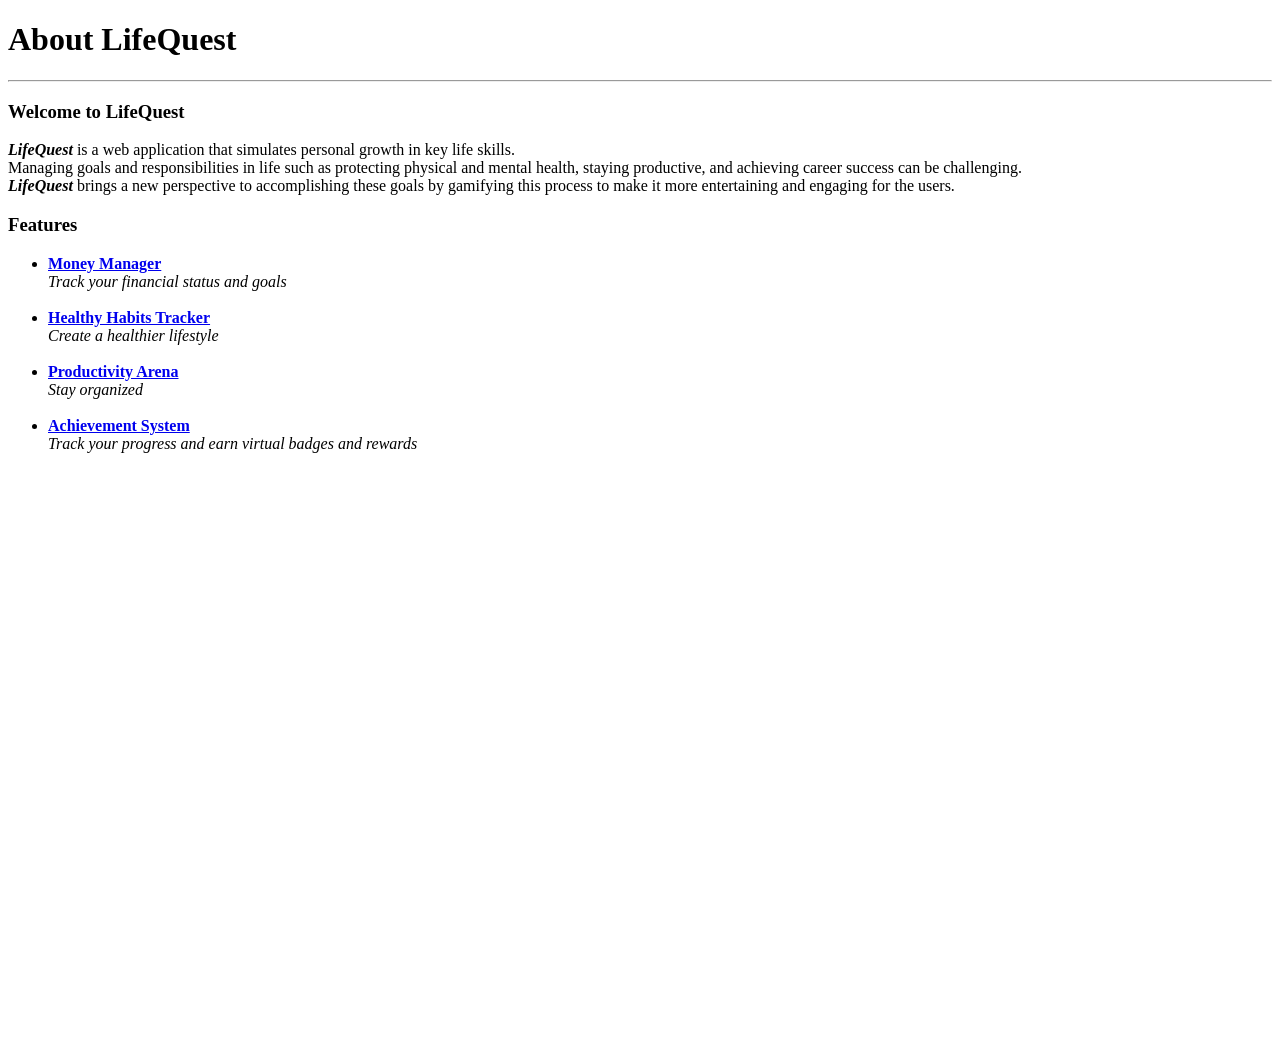
==== about.html @ 291244e7 "Update about.html" ====
<!DOCTYPE html>
<html>
<html lang="en">
    <head>
        <meta charset="UTF-8">
        <meta name="viewport" content="width=device-width, initial-scale=1.0">
        <title>About</title>
    </head>
    <body>
        <h1>About LifeQuest</h1>
        <hr>
        <section>
        <h3>Welcome to LifeQuest</h3>
        <p><b><i>LifeQuest</i></b> is a web application that simulates personal growth in key life skills.<br>
            Managing goals and responsibilities in life such as protecting physical and mental health, staying productive, 
            and achieving career success can be challenging.<br> 
            <b><i>LifeQuest</i></b> brings a new perspective to accomplishing these goals by gamifying this process to make it more entertaining and engaging for the users.
            
        </p>
    </section>
    <section>
        <h3>Features</h3>
        <ul>
                <li><a href="subTabs/money-manager.html"><b>Money Manager</b></a><br><i>Track your financial status and goals</i></li>
                <br>
                <li><a href="subTabs/healthy-habits.html"><b>Healthy Habits Tracker</b></a><br><i>Create a healthier lifestyle</i></li>
                <br>
                <li><a href="subTabs/productivity-arena.html"><b>Productivity Arena</b><br></a><i>Stay organized</i></li>
                <br>
                <li><a href="subTabs/achievement-system.html"><b>Achievement System</b><br><i></a>Track your progress and earn virtual badges and rewards</i></li>
            </ul>
    </section>
    <a href="../index.html" style=" text-decoration: none; 
                                        display: inline-block; 
                                        margin-top: 540px; 
                                        margin-left: 1330px;
                                        padding-left: 10px; 
                                        padding-right: 10px;
                                        width: 80px; 
                                        background-color: rgb(118, 118, 118); 
                                        color: rgb(255, 255, 255); 
                                        font-weight: bold; 
                                        line-height: 40px; 
                                        text-align: center;
                                        border-radius: 20px;
                                        font-family: Arial, Helvetica, sans-serif;"
                                        >
            &lt; BACK
        </a>
    </body>
</html>
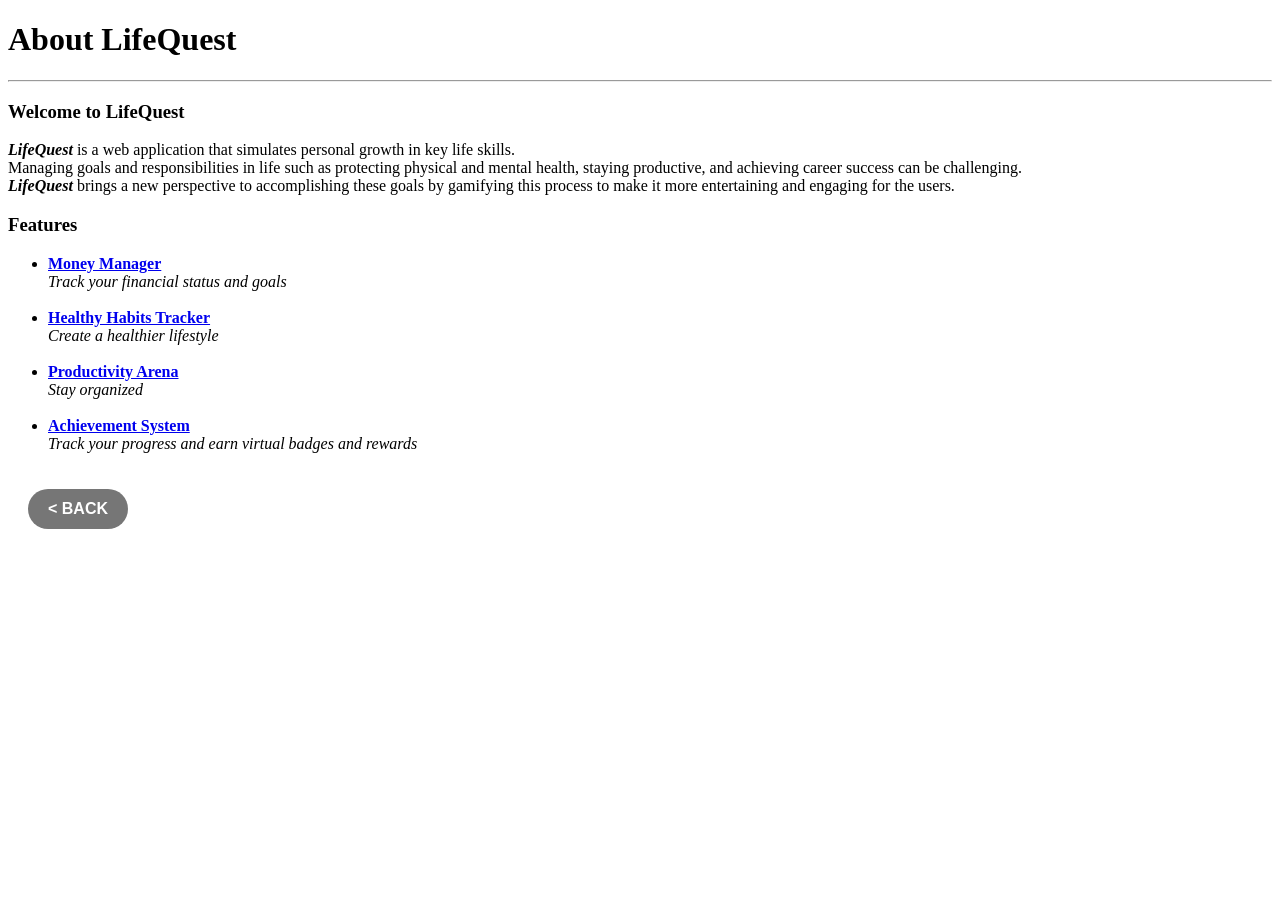
==== commit 883f06ab: "fixed "back" buttons, added contact page" ====
--- a/about.html
+++ b/about.html
@@ -1,5 +1,4 @@
 <!DOCTYPE html>
-<html>
 <html lang="en">
     <head>
         <meta charset="UTF-8">
@@ -32,8 +31,8 @@
     </section>
     <a href="../index.html" style=" text-decoration: none; 
                                         display: inline-block; 
-                                        margin-top: 540px; 
-                                        margin-left: 1330px;
+                                        margin-top: 20px; 
+                                        margin-left: 20px;
                                         padding-left: 10px; 
                                         padding-right: 10px;
                                         width: 80px; 
@@ -47,5 +46,6 @@
                                         >
             &lt; BACK
         </a>
+
     </body>
 </html>
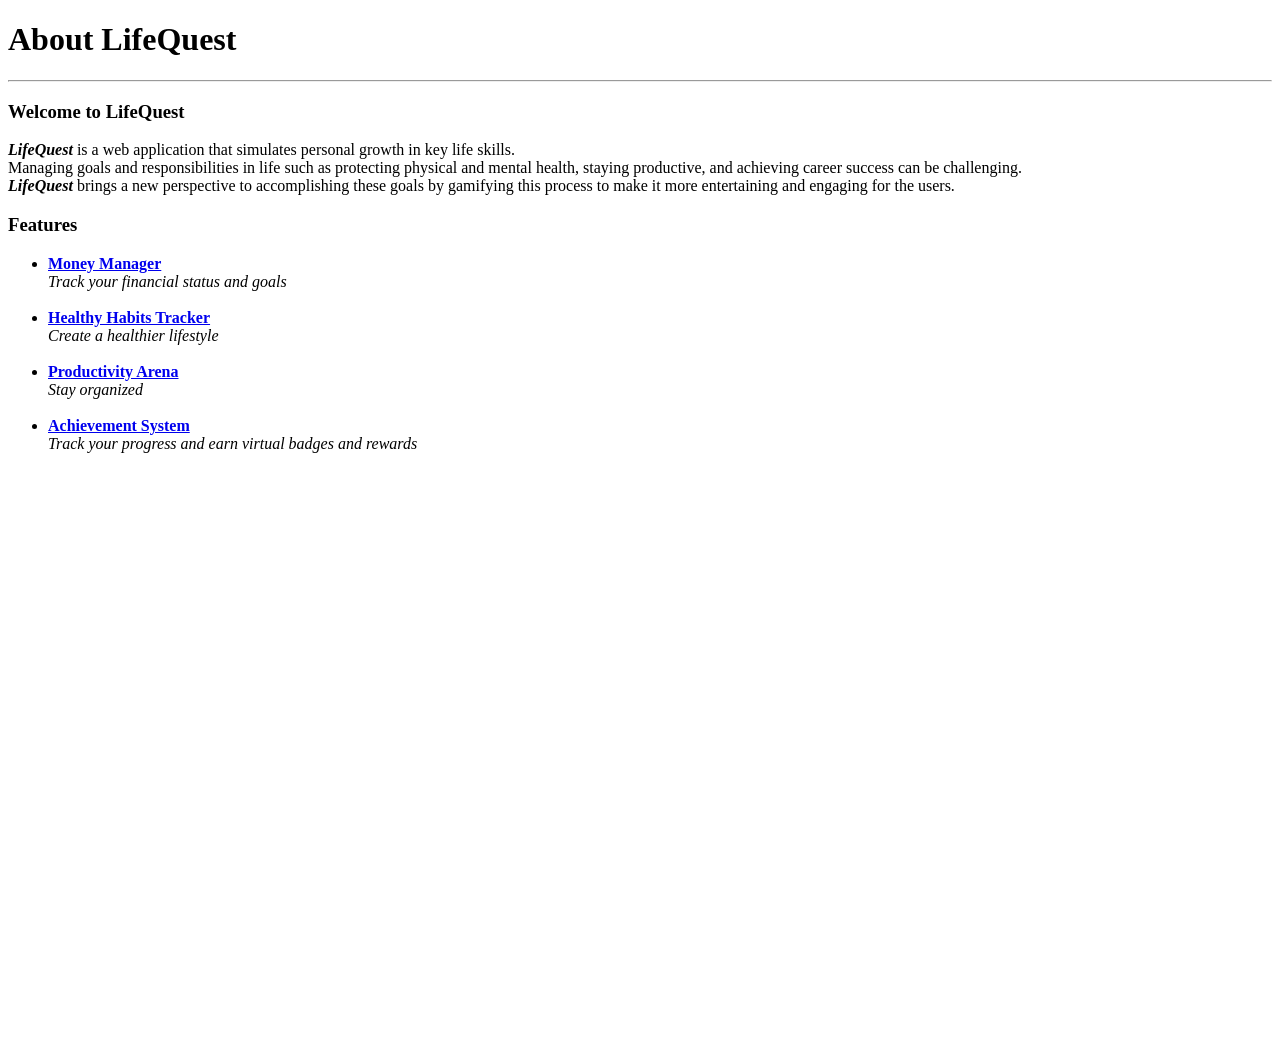
==== commit 8befb3de: "index.css file added meta charset added to every html file" ====
--- a/about.html
+++ b/about.html
@@ -2,7 +2,6 @@
 <html lang="en">
     <head>
         <meta charset="UTF-8">
-        <meta name="viewport" content="width=device-width, initial-scale=1.0">
         <title>About</title>
     </head>
     <body>
@@ -31,8 +30,8 @@
     </section>
     <a href="../index.html" style=" text-decoration: none; 
                                         display: inline-block; 
-                                        margin-top: 20px; 
-                                        margin-left: 20px;
+                                        margin-top: 540px; 
+                                        margin-left: 1330px;
                                         padding-left: 10px; 
                                         padding-right: 10px;
                                         width: 80px; 
@@ -46,6 +45,5 @@
                                         >
             &lt; BACK
         </a>
-
     </body>
 </html>
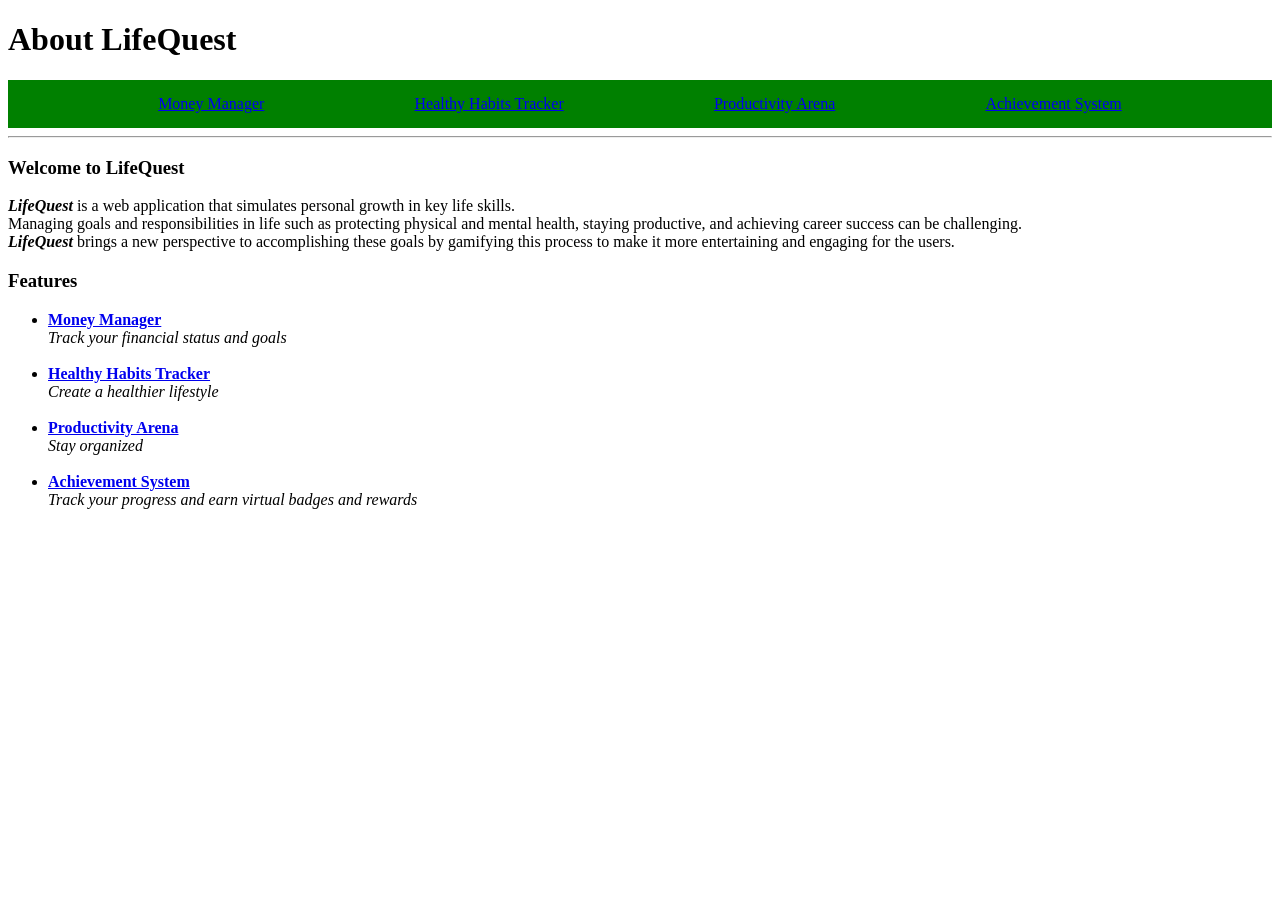
==== commit 08a2d608: "back buttons on every page replaced with the nav + css files for each html file createdheaders added" ====
--- a/about.html
+++ b/about.html
@@ -3,9 +3,18 @@
     <head>
         <meta charset="UTF-8">
         <title>About</title>
+        <link rel="stylesheet" href="Styles/about.css">
     </head>
     <body>
-        <h1>About LifeQuest</h1>
+        <header>
+            <h1>About LifeQuest</h1>
+        </header>
+        <nav class="nav-Nav">
+                <a href="subTabs/money-manager.html">Money Manager</a>
+                <a href="subTabs/healthy-habits.html">Healthy Habits Tracker</a>
+                <a href="subTabs/productivity-arena.html">Productivity Arena</a>
+                <a href="subTabs/achievement-system.html">Achievement System</a>
+            </nav>
         <hr>
         <section>
         <h3>Welcome to LifeQuest</h3>
@@ -28,22 +37,5 @@
                 <li><a href="subTabs/achievement-system.html"><b>Achievement System</b><br><i></a>Track your progress and earn virtual badges and rewards</i></li>
             </ul>
     </section>
-    <a href="../index.html" style=" text-decoration: none; 
-                                        display: inline-block; 
-                                        margin-top: 540px; 
-                                        margin-left: 1330px;
-                                        padding-left: 10px; 
-                                        padding-right: 10px;
-                                        width: 80px; 
-                                        background-color: rgb(118, 118, 118); 
-                                        color: rgb(255, 255, 255); 
-                                        font-weight: bold; 
-                                        line-height: 40px; 
-                                        text-align: center;
-                                        border-radius: 20px;
-                                        font-family: Arial, Helvetica, sans-serif;"
-                                        >
-            &lt; BACK
-        </a>
     </body>
 </html>
--- a/Styles/about.css
+++ b/Styles/about.css
@@ -0,0 +1,6 @@
+.nav-Nav{
+    display: flex;
+    justify-content: space-evenly;
+    background-color: green;
+    padding: 15px 0px;
+}
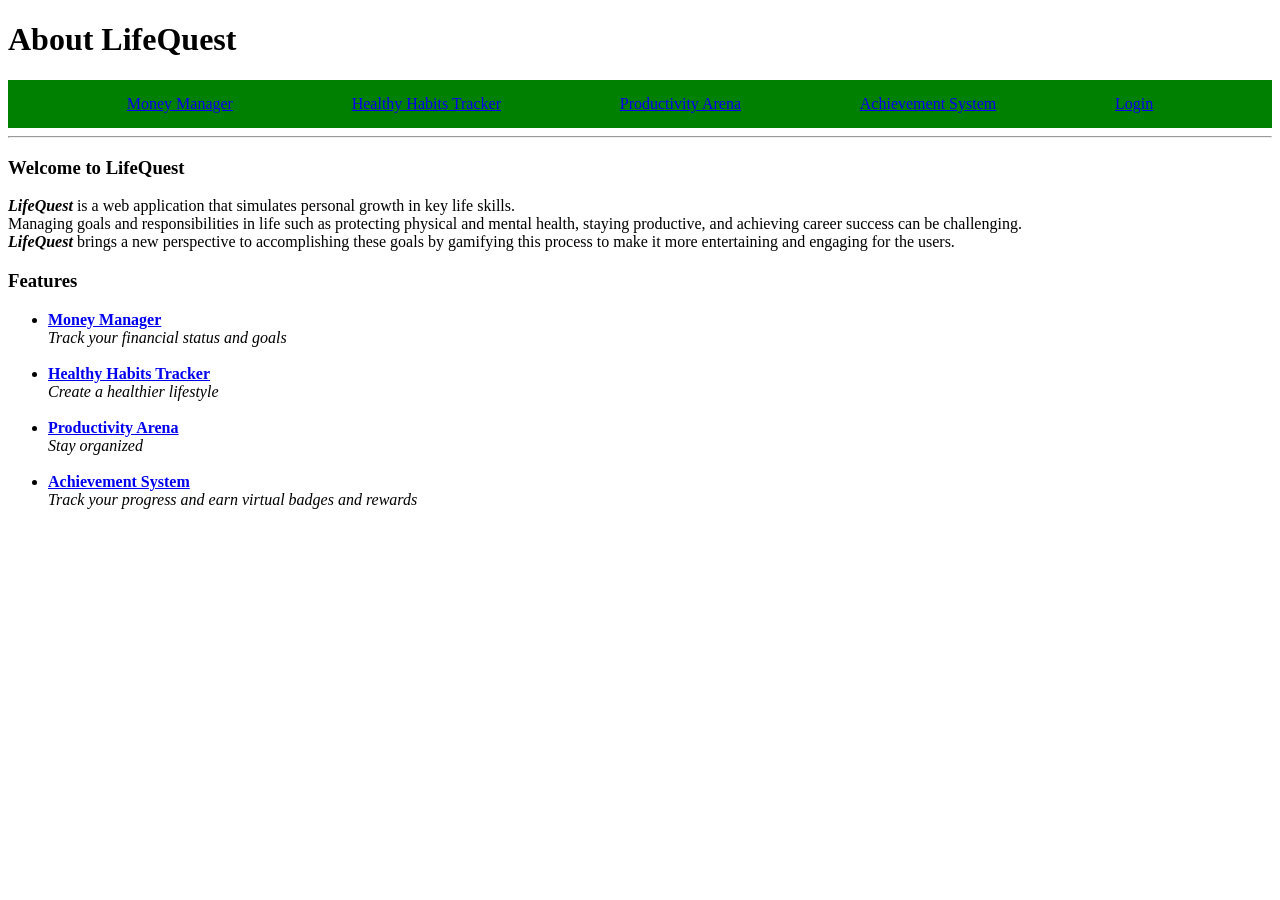
==== commit bc8c0cfa: "login on nav" ====
--- a/about.html
+++ b/about.html
@@ -14,6 +14,7 @@
                 <a href="subTabs/healthy-habits.html">Healthy Habits Tracker</a>
                 <a href="subTabs/productivity-arena.html">Productivity Arena</a>
                 <a href="subTabs/achievement-system.html">Achievement System</a>
+                <a href="../index.html">Login</a>
             </nav>
         <hr>
         <section>
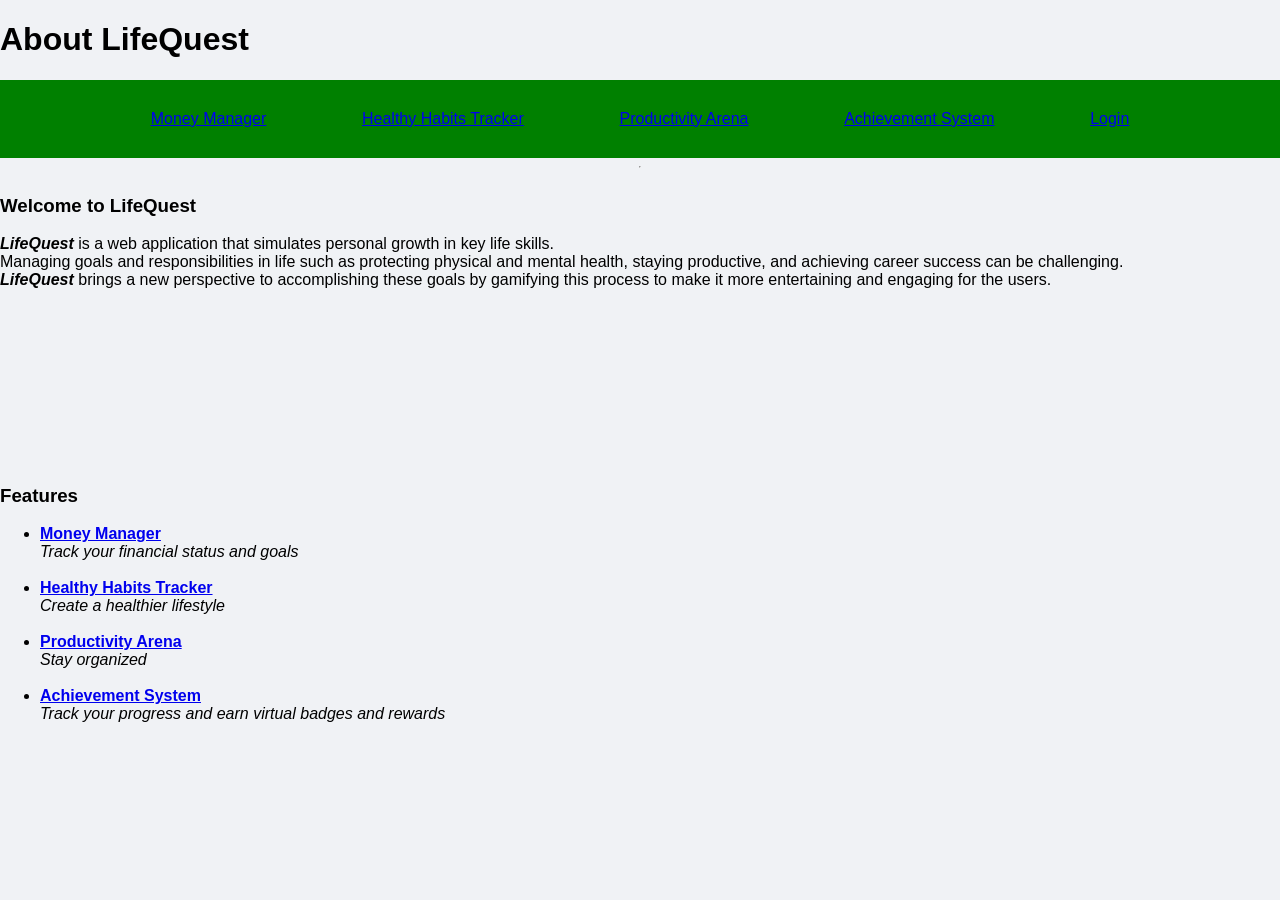
==== commit d3dd7ec3: "Chnanged contact and about pages" ====
--- a/about.html
+++ b/about.html
@@ -3,7 +3,7 @@
     <head>
         <meta charset="UTF-8">
         <title>About</title>
-        <link rel="stylesheet" href="Styles/about.css">
+        <link rel="stylesheet" href="Styles/subTabs.css">
     </head>
     <body>
         <header>
--- a/Styles/subTabs.css
+++ b/Styles/subTabs.css
@@ -0,0 +1,147 @@
+section {
+    flex: 1;
+}
+
+.nav-Nav {
+    display: flex;
+    justify-content: space-evenly;
+    background-color: green;
+    padding: 10px 35px;
+    flex-direction: column;
+}
+
+.nav-links {
+    display: flex;
+    justify-content: space-evenly;
+    gap: 20px;
+    flex-wrap: wrap;
+}
+
+.nav-links a {
+    text-decoration: none;
+    color: green;
+    font-weight: bold;
+    font-size: 100%;
+    transition: font-size 0.3s;
+}
+
+.nav-links a:hover {
+    font-size: 110%;
+}
+
+.navBar-Div {
+    padding: 20px;
+    text-align: center;
+    background-color: white;
+    box-shadow: 0px 1px 2px rgb(83, 83, 83);
+    margin-bottom: 30px;
+}
+
+body {
+    margin: 0;
+    padding: 0;
+    font-family: 'Segoe UI', sans-serif;
+    background-color: #f0f2f5;
+
+    display: flex;
+    flex-direction: column;
+    min-height: 100vh;
+}
+
+#money-manager, #achievement-system{
+    display: flex;
+    flex-direction: column;
+    flex: 1;
+}
+
+.subTabTitle-header {
+    padding: 10px 20px;
+    display: flex;
+    color: white;
+    background-color: green;
+    justify-content: space-between;
+    align-items: center;
+    flex-direction: column;
+}
+
+.lifeQuestLogo-Img {
+    width: 30px;
+    height: 30px;
+    border-radius: 5px;
+}
+
+.footer-Div {
+    padding: 7px;
+    background: green;
+    text-align: center;
+    flex-direction: column;
+    display: flex;
+    justify-content: left;
+    flex-wrap: nowrap;
+
+}
+
+.footer-Div {
+    padding: 10px;
+    background: green;
+    display: flex;
+    align-items: center;
+    justify-content: space-between;
+    flex-direction: column;
+}
+
+.footerAnchors-Div {
+    display: flex;
+    gap: 15px;
+}
+
+.footer-Div a {
+    padding: 10px;
+
+    text-decoration: none;
+    color: #ffffff;
+    font-weight: bold;
+}
+
+
+@media(min-width: 768px) {
+    .footer-Div {
+        justify-content: space-between;
+    }
+
+    .lifeQuestLogo-Img {
+        width: 50px;
+        height: 50px;
+    }
+
+    .nav-Nav {
+        flex-direction: row;
+        padding: 15px 40px;
+    }
+
+    .subTabTitle-header {
+        flex-direction: row;
+        padding: 20px 30px;
+    }
+
+    .footer-Div {
+        flex-direction: row;
+        padding: 15px 30px;
+    }
+}
+
+@media(min-width: 1024px) {
+    .nav-Nav {
+        flex-direction: row;
+        padding: 30px 55px;
+    }
+
+    .subTabTitle-header {
+        flex-direction: row;
+        padding: 30px 50px;
+    }
+
+    .footer-Div {
+        flex-direction: row;
+    }
+}
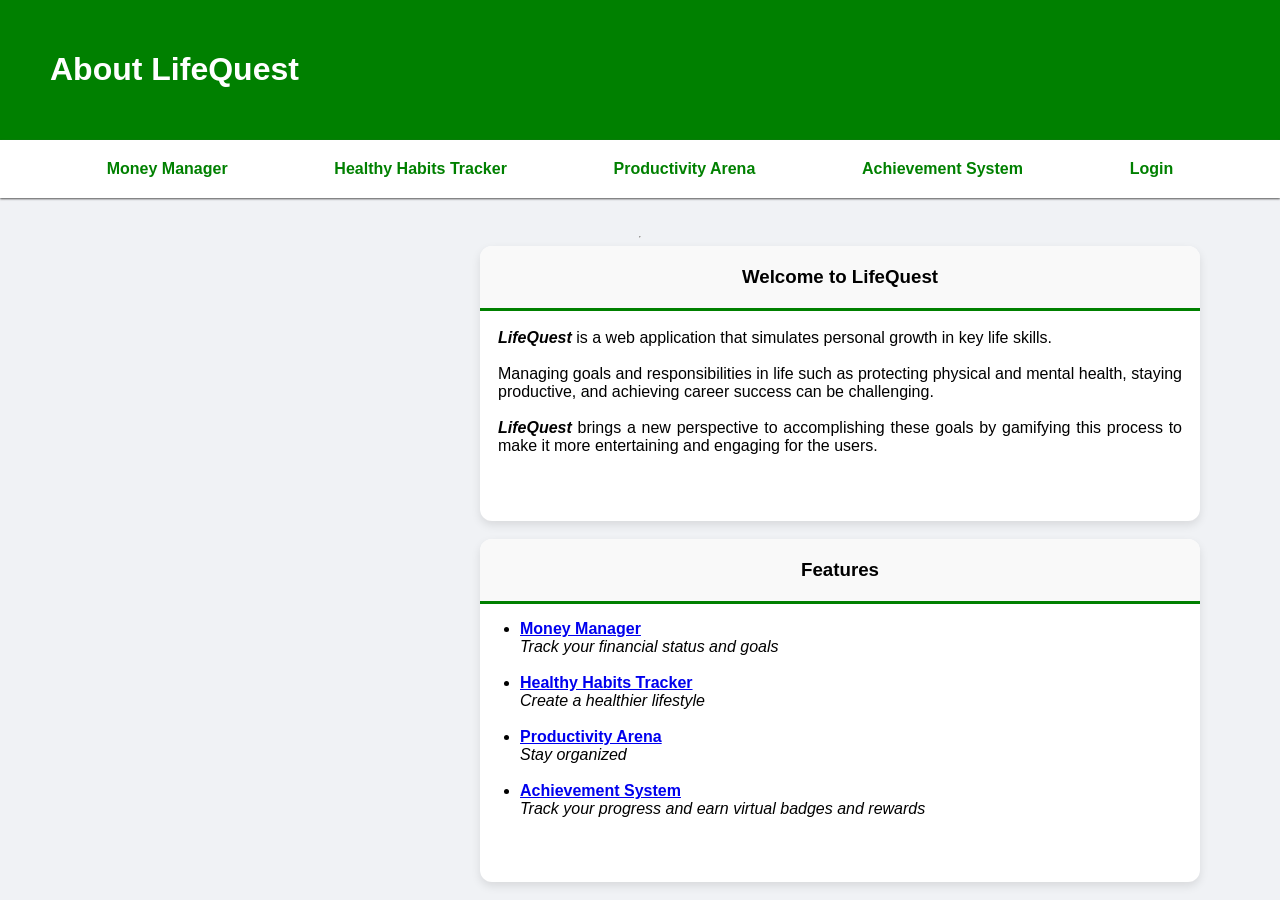
==== commit 5727c1c1: "Revamp of subtab styles * Revamped every subtab with flex boxes and proper padding/margins * revampe" ====
--- a/about.html
+++ b/about.html
@@ -1,42 +1,63 @@
 <!DOCTYPE html>
 <html lang="en">
-    <head>
-        <meta charset="UTF-8">
-        <title>About</title>
-        <link rel="stylesheet" href="Styles/subTabs.css">
-    </head>
-    <body>
-        <header>
-            <h1>About LifeQuest</h1>
-        </header>
-        <nav class="nav-Nav">
-                <a href="subTabs/money-manager.html">Money Manager</a>
-                <a href="subTabs/healthy-habits.html">Healthy Habits Tracker</a>
-                <a href="subTabs/productivity-arena.html">Productivity Arena</a>
-                <a href="subTabs/achievement-system.html">Achievement System</a>
-                <a href="../index.html">Login</a>
-            </nav>
-        <hr>
-        <section>
+
+<head>
+    <meta charset="UTF-8">
+    <title>About</title>
+    <link rel="stylesheet" href="Styles/subTabs.css" href="Styles/about.css">
+</head>
+
+<body>
+    <style>
+        p {
+            text-align: justify;
+            margin: 2.5%;
+        }
+
+        li {
+            text-align: justify;
+        }
+    </style>
+    <header class="subTabTitle-header">
+        <h1>About LifeQuest</h1>
+    </header>
+    <div class="navBar-Div">
+        <nav class="nav-links">
+            <a href="subTabs/money-manager.html">Money Manager</a>
+            <a href="subTabs/healthy-habits.html">Healthy Habits Tracker</a>
+            <a href="subTabs/productivity-arena.html">Productivity Arena</a>
+            <a href="subTabs/achievement-system.html">Achievement System</a>
+            <a href="../index.html">Login</a>
+        </nav>
+    </div>
+    <hr>
+    <section class="boxes">
         <h3>Welcome to LifeQuest</h3>
-        <p><b><i>LifeQuest</i></b> is a web application that simulates personal growth in key life skills.<br>
-            Managing goals and responsibilities in life such as protecting physical and mental health, staying productive, 
-            and achieving career success can be challenging.<br> 
-            <b><i>LifeQuest</i></b> brings a new perspective to accomplishing these goals by gamifying this process to make it more entertaining and engaging for the users.
-            
+
+        <p><b><i>LifeQuest</i></b> is a web application that simulates personal growth in key life skills.</p>
+        <p>Managing goals and responsibilities in life such as protecting physical and mental health, staying
+            productive,
+            and achieving career success can be challenging.</p>
+        <p><b><i>LifeQuest</i></b> brings a new perspective to accomplishing these goals by gamifying this process to
+            make it more entertaining and engaging for the users.</p>
         </p>
-    </section>
-    <section>
+    </section><br>
+    <section class="boxes">
         <h3>Features</h3>
         <ul>
-                <li><a href="subTabs/money-manager.html"><b>Money Manager</b></a><br><i>Track your financial status and goals</i></li>
-                <br>
-                <li><a href="subTabs/healthy-habits.html"><b>Healthy Habits Tracker</b></a><br><i>Create a healthier lifestyle</i></li>
-                <br>
-                <li><a href="subTabs/productivity-arena.html"><b>Productivity Arena</b><br></a><i>Stay organized</i></li>
-                <br>
-                <li><a href="subTabs/achievement-system.html"><b>Achievement System</b><br><i></a>Track your progress and earn virtual badges and rewards</i></li>
-            </ul>
+            <li><a href="subTabs/money-manager.html"><b>Money Manager</b></a><br><i>Track your financial status and
+                    goals</i></li>
+            <br>
+            <li><a href="subTabs/healthy-habits.html"><b>Healthy Habits Tracker</b></a><br><i>Create a healthier
+                    lifestyle</i></li>
+            <br>
+            <li><a href="subTabs/productivity-arena.html"><b>Productivity Arena</b><br></a><i>Stay organized</i></li>
+            <br>
+            <li><a href="subTabs/achievement-system.html"><b>Achievement System</b><br><i></a>Track your progress and
+                earn virtual badges and rewards</i></li>
+        </ul>
     </section>
-    </body>
+    <br>
+</body>
+
 </html>
--- a/Styles/about.css
+++ b/Styles/about.css
@@ -0,0 +1,10 @@
+.nav-Nav {
+    display: flex;
+    justify-content: space-evenly;
+    background-color: green;
+    padding: 15px 0px;
+}
+
+p {
+    text-align: left;
+}
